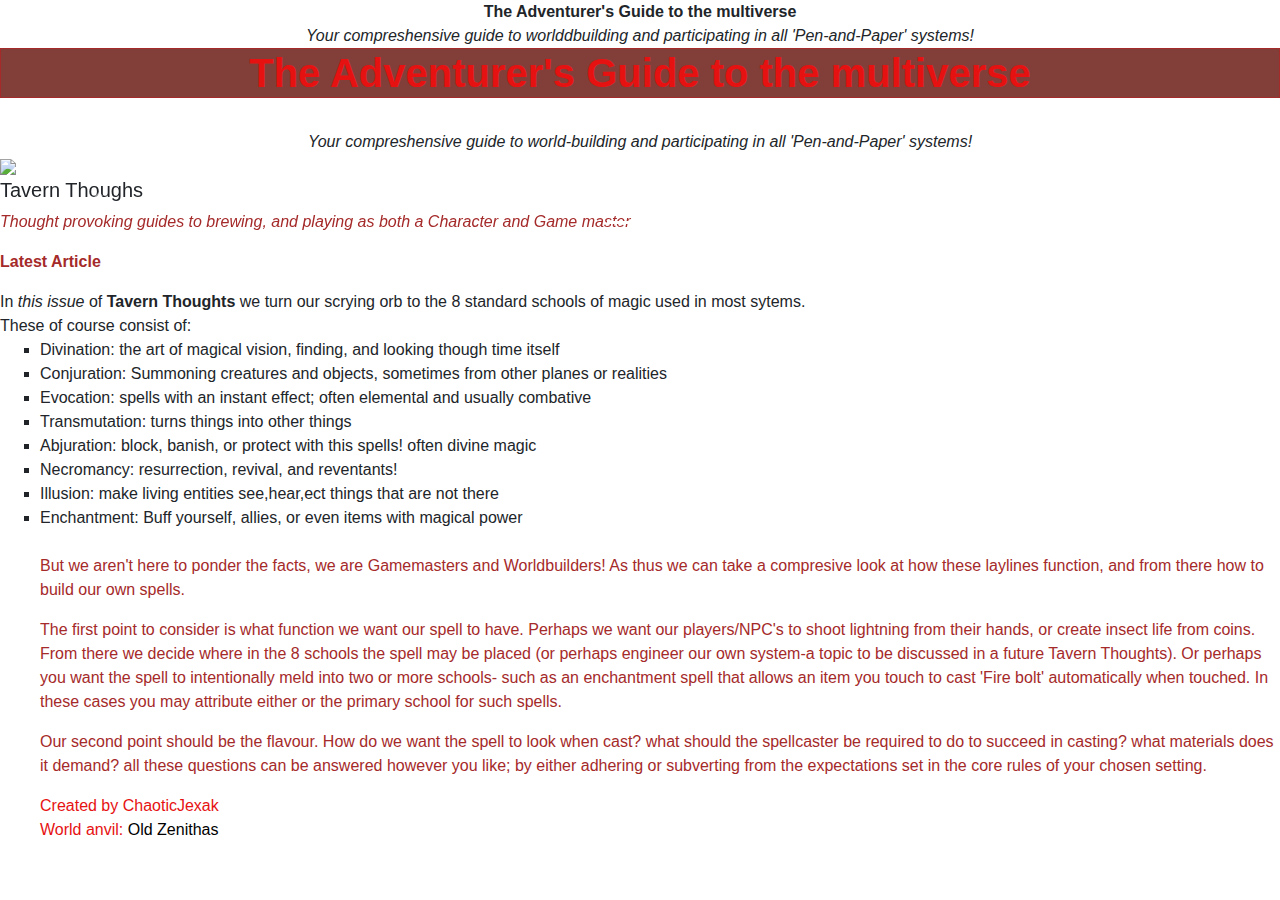
==== index.html @ 98332187 "Update index.html" ====
<!DOCTYPE html>
<html lang="en">

<head>
<body background="https://live.staticflickr.com/2944/15192879329_9052a4812b_b.jpg" >
<link rel="stylesheet" href="https://stackpath.bootstrapcdn.com/bootstrap/4.3.1/css/bootstrap.min.css" integrity="sha384-ggOyR0iXCbMQv3Xipma34MD+dH/1fQ784/j6cY/iJTQUOhcWr7x9JvoRxT2MZw1T" crossorigin="anonymous">



    <!-- 
        The following lines set character encoding and viewport behaviour, they are required by. You don't really need to worry about these 
    -->
    <link rel = "stylesheet" type="text/css" href= "style.css"/>
    <meta charset="UTF-8">
    <meta name="viewport" content="width=device-width, initial-scale=1, shrink-to-fit=no">

    <!-- You can change the contents of the title tag to control what appears in the title bar of the browser -->
    <title>AGttM</title>
</head>

<body>

     <center> <hi> <strong> The Adventurer's Guide to the multiverse </strong>  </h1> <br/> </center>
<em> <center> Your compreshensive guide to worlddbuilding and participating in all 'Pen-and-Paper' systems!</em> </center>



<center> <h1> <strong> The Adventurer's Guide to the multiverse </strong>  </h1> <br/> </center>
<em> <center> Your compreshensive guide to world-building and participating in all 'Pen-and-Paper' systems!</em> </center>


<div class="bd-example">
   <div id="exampleCarousel" class="carousel slide" data-ride="carousel">
     <ol class="carousel-indicators">
       <li data-target="#carouselExampleCaptions" data-slide-to="0" class="active"></li>
       <li data-target="#carouselExampleCaptions" data-slide-to="1"></li>
     </ol>
     <div class="carousel-inner">
       <div class="carousel-item active">
         <img src=" https://upload.wikimedia.org/wikipedia/commons/d/d1/Todeschini_%28attr%29_Couple_in_a_tavern.jpg " >
           <h5>Tavern Thoughs</h5>
           <p> <em> Thought provoking guides to brewing, and playing as both a Character and Game master </em></p>
         </div>
       </div>
       <div class="carousel-item">
         <img src=" https://www.publicdomainpictures.net/pictures/270000/nahled/dragon-engulfed-in-fire-1532636790CvJ.jpgg"; class="d-block w-100" class="d-block w-100" alt="Description of picture">
         <div class="carousel-caption d-none d-md-block ">
           <h5>From the Vault</h5>
              <p> <em>A retrospective look at our favourite systems throught thier lifespan. </em></p>
         </div>
       </div>
     <a class="carousel-control-prev" href="#exampleCarousel" role="button" data-slide="prev">
       <span class="carousel-control-prev-icon" aria-hidden="true"></span>
       <span class="sr-only">Previous</span>
     </a>
     <a class="carousel-control-next" href="#exampleCarousel" role="button" data-slide="next">
       <span class="carousel-control-next-icon" aria-hidden="true"></span>
       <span class="sr-only">Next</span>
     </a>
   </div>
 </div>





        <strong> <p> Latest Article </strong> </p>
In <em> this issue </em> of <strong>Tavern Thoughts</strong> we turn our scrying orb to the 8  standard schools of magic used in most sytems. <br/>
<li?>These of course consist of: 
<ul>

<li> Divination: the art of magical vision, finding, and looking though time itself </li>
<li>Conjuration: Summoning creatures and objects, sometimes from other planes or realities</li>
<li>Evocation: spells with an instant effect; often elemental and usually combative</li>
<li>Transmutation: turns things into other things</li>
<li>Abjuration: block, banish, or protect with this spells! often divine magic</li>
<li>Necromancy: resurrection, revival, and reventants!</li>
<li>Illusion: make living entities see,hear,ect things that are not there</li>
<li>Enchantment: Buff yourself, allies, or even items with magical power</li> <br/>
<p>
But we aren't here to ponder the facts, we are Gamemasters and Worldbuilders! As thus we can take a compresive look at how these laylines function, and from there how to build our own spells. 
</p>
<p>
The first point to consider is what function we want our spell to have. 
    Perhaps we want our players/NPC's to shoot lightning from their hands, 
    or create insect life from coins. From there we decide 
    where in the 8 schools the spell may be placed 
    (or perhaps engineer our own system-a topic to be discussed in a future Tavern Thoughts). 
    Or perhaps you want the spell to intentionally meld into two or more schools- 
    such as an enchantment spell that allows an item you touch to cast 'Fire bolt' automatically when touched.
    In these cases you may attribute either or the primary school for such spells. <br/> </p>
    
    <p> Our second point should be the flavour. How do we want the spell to look when cast? what should the 
        spellcaster be required to do to succeed in casting? what materials does it demand? 
        all these questions can be answered however you like; by either adhering or subverting from the expectations set in the core rules of your chosen setting.
    
    
    <footer> Created by ChaoticJexak <br/>
    World anvil: <a href= "https://www.worldanvil.com/w/Old-Zenithas-Chaoticjexak"> Old Zenithas </a> 
    
    </footer>
    <script src="https://cdnjs.cloudflare.com/ajax/libs/jquery/3.4.1/jquery.js" ></script>
<script src="https://cdnjs.cloudflare.com/ajax/libs/popper.js/1.14.7/umd/popper.min.js" integrity="sha384-UO2eT0CpHqdSJQ6hJty5KVphtPhzWj9WO1clHTMGa3JDZwrnQq4sF86dIHNDz0W1" crossorigin="anonymous"></script>
<script src="https://stackpath.bootstrapcdn.com/bootstrap/4.3.1/js/bootstrap.min.js" integrity="sha384-JjSmVgyd0p3pXB1rRibZUAYoIIy6OrQ6VrjIEaFf/nJGzIxFDsf4x0xIM+B07jRM" crossorigin="anonymous"></script>
</body>
    </html>
---- style.css ----
h1{color: rgb(230, 18, 18);{font-weight: bold};
background-color: rgb(130, 63, 57);border: 1px solid brown;  p{font-family:Helvetica}; p{font-size:15px}}
p{color:brown} 
body {background="https://live.staticflickr.com/2944/15192879329_9052a4812b_b.jpg"}
a:link { color: black; } 
a:visited {color: brown}
ul{list-style-type:square;}
footer{ color: rgb(230,18,18) }
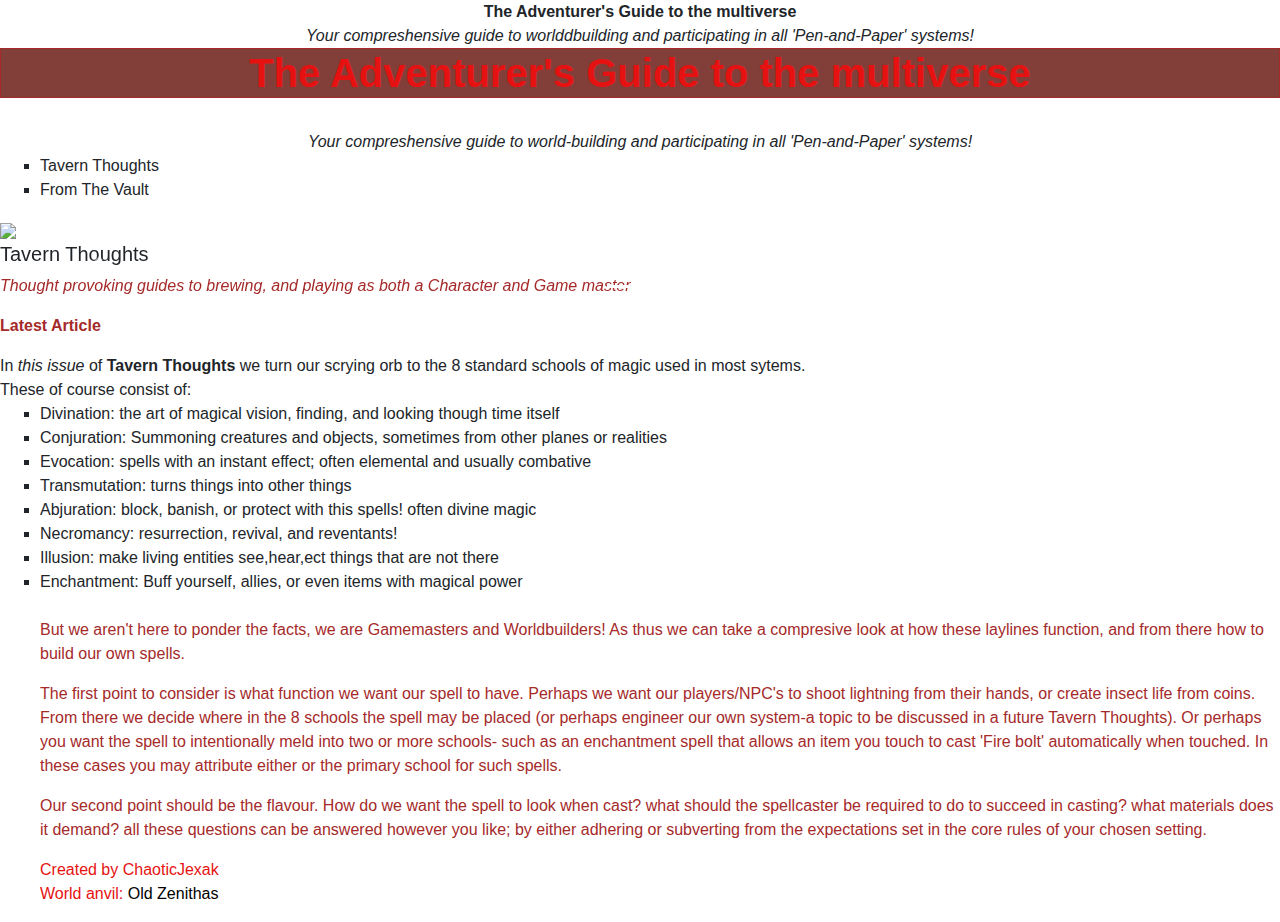
==== commit 354bf97a: "Update index.html" ====
--- a/index.html
+++ b/index.html
@@ -28,6 +28,12 @@
 <center> <h1> <strong> The Adventurer's Guide to the multiverse </strong>  </h1> <br/> </center>
 <em> <center> Your compreshensive guide to world-building and participating in all 'Pen-and-Paper' systems!</em> </center>
 
+    <div class=nav>
+<ul> 
+<li> Tavern Thoughts</li>
+<li> From The Vault</li>
+</ul>
+</div>
 
 <div class="bd-example">
    <div id="exampleCarousel" class="carousel slide" data-ride="carousel">
@@ -38,12 +44,12 @@
      <div class="carousel-inner">
        <div class="carousel-item active">
          <img src=" https://upload.wikimedia.org/wikipedia/commons/d/d1/Todeschini_%28attr%29_Couple_in_a_tavern.jpg " >
-           <h5>Tavern Thoughs</h5>
+           <h5>Tavern Thoughts</h5>
            <p> <em> Thought provoking guides to brewing, and playing as both a Character and Game master </em></p>
          </div>
        </div>
        <div class="carousel-item">
-         <img src=" https://www.publicdomainpictures.net/pictures/270000/nahled/dragon-engulfed-in-fire-1532636790CvJ.jpgg"; class="d-block w-100" class="d-block w-100" alt="Description of picture">
+         <img src=" https://cdn.pixabay.com/photo/2017/01/30/11/36/door-2020636_960_720.jpg"; class="d-block w-100" class="d-block w-100" alt="Description of picture">
          <div class="carousel-caption d-none d-md-block ">
            <h5>From the Vault</h5>
               <p> <em>A retrospective look at our favourite systems throught thier lifespan. </em></p>
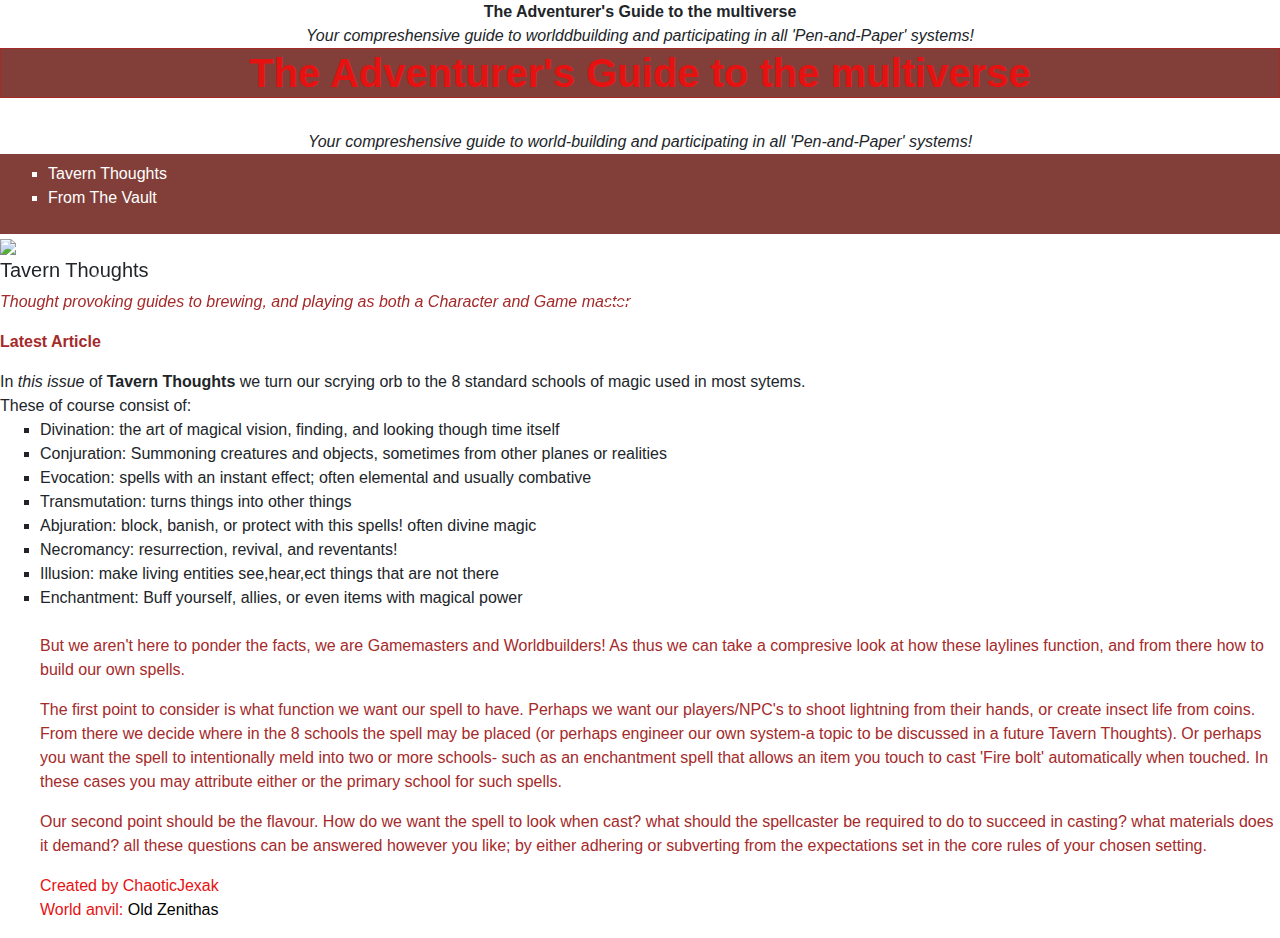
==== commit 2b2006a6: "Update index.html" ====
--- a/index.html
+++ b/index.html
@@ -16,6 +16,8 @@
 
     <!-- You can change the contents of the title tag to control what appears in the title bar of the browser -->
     <title>AGttM</title>
+    
+    <body background="https://live.staticflickr.com/2944/15192879329_9052a4812b_b.jpg" >
 </head>
 
 <body>
@@ -105,8 +107,6 @@
     World anvil: <a href= "https://www.worldanvil.com/w/Old-Zenithas-Chaoticjexak"> Old Zenithas </a> 
     
     </footer>
-    <script src="https://cdnjs.cloudflare.com/ajax/libs/jquery/3.4.1/jquery.js" ></script>
-<script src="https://cdnjs.cloudflare.com/ajax/libs/popper.js/1.14.7/umd/popper.min.js" integrity="sha384-UO2eT0CpHqdSJQ6hJty5KVphtPhzWj9WO1clHTMGa3JDZwrnQq4sF86dIHNDz0W1" crossorigin="anonymous"></script>
-<script src="https://stackpath.bootstrapcdn.com/bootstrap/4.3.1/js/bootstrap.min.js" integrity="sha384-JjSmVgyd0p3pXB1rRibZUAYoIIy6OrQ6VrjIEaFf/nJGzIxFDsf4x0xIM+B07jRM" crossorigin="anonymous"></script>
+
 </body>
     </html>
--- a/style.css
+++ b/style.css
@@ -1,8 +1,22 @@
+    
 h1{color: rgb(230, 18, 18);{font-weight: bold};
-background-color: rgb(130, 63, 57);border: 1px solid brown;  p{font-family:Helvetica}; p{font-size:15px}}
+background-color: rgb(130, 63, 57);border: 1px solid brown;  p{font-family:Helvetica};
+p{font-size:15px}}
 p{color:brown} 
-body {background="https://live.staticflickr.com/2944/15192879329_9052a4812b_b.jpg"}
 a:link { color: black; } 
 a:visited {color: brown}
 ul{list-style-type:square;}
 footer{ color: rgb(230,18,18) }
+
+
+.nav {
+    background-color: rgb(130, 63, 57); color: white;
+    padding: .5em; position: sticky; top: 0;
+  }
+  
+  nav ul {
+    margin: 0;
+    padding: 0;
+    list-style: none;
+display: flex; 
+  }
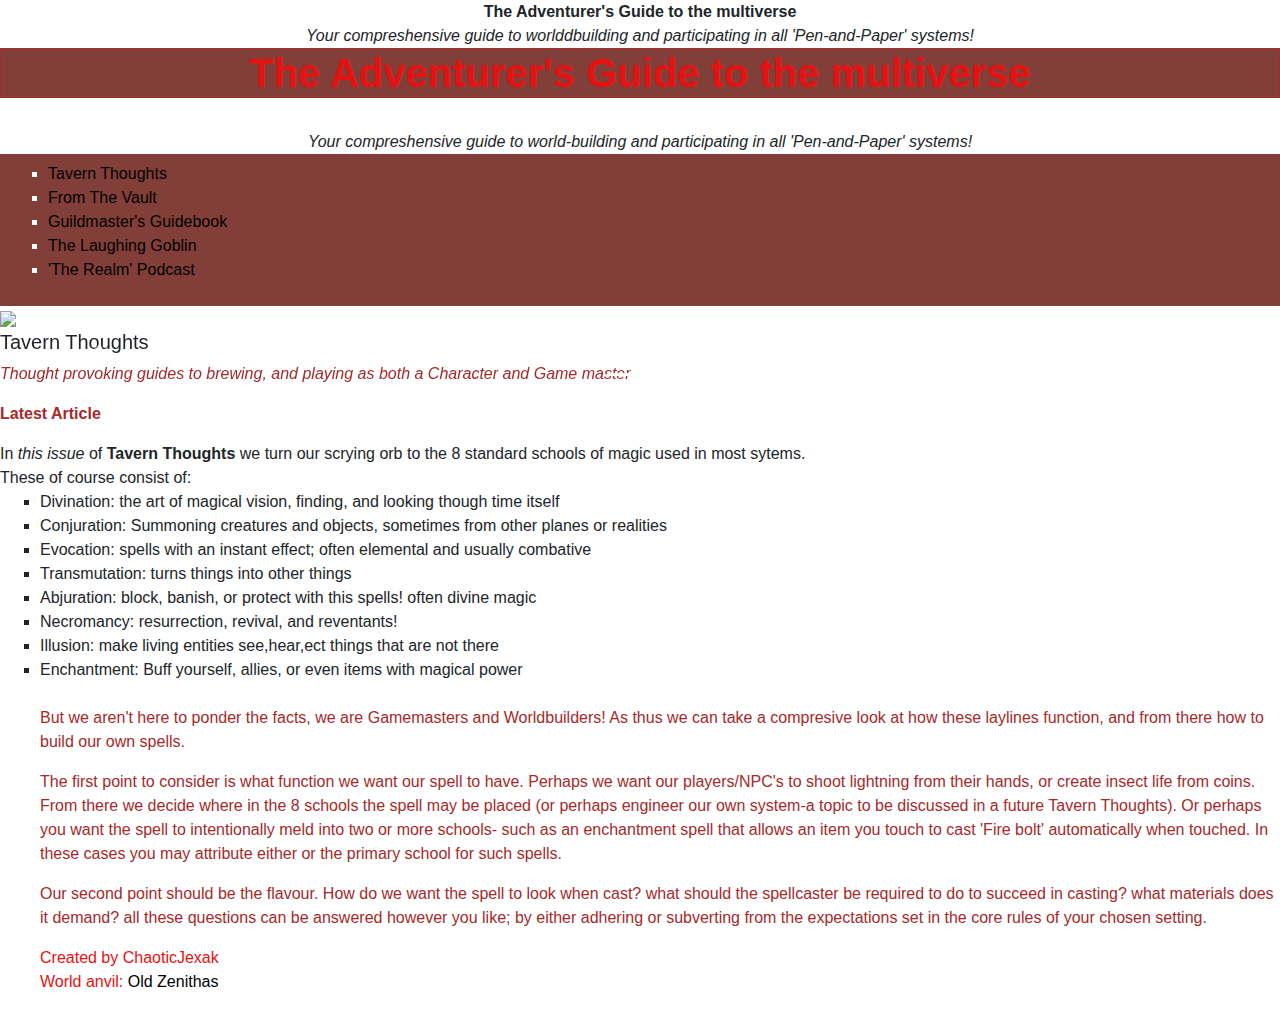
==== commit 7f78130d: "added links (possibly fragmented)" ====
--- a/index.html
+++ b/index.html
@@ -2,7 +2,6 @@
 <html lang="en">
 
 <head>
-<body background="https://live.staticflickr.com/2944/15192879329_9052a4812b_b.jpg" >
 <link rel="stylesheet" href="https://stackpath.bootstrapcdn.com/bootstrap/4.3.1/css/bootstrap.min.css" integrity="sha384-ggOyR0iXCbMQv3Xipma34MD+dH/1fQ784/j6cY/iJTQUOhcWr7x9JvoRxT2MZw1T" crossorigin="anonymous">
 
 
@@ -18,6 +17,9 @@
     <title>AGttM</title>
     
     <body background="https://live.staticflickr.com/2944/15192879329_9052a4812b_b.jpg" >
+        <script src="https://cdnjs.cloudflare.com/ajax/libs/jquery/3.4.1/jquery.js" ></script>
+<script src="https://cdnjs.cloudflare.com/ajax/libs/popper.js/1.14.7/umd/popper.min.js" integrity="sha384-UO2eT0CpHqdSJ</hQ6hJty5KVphtPhzWj9WO1clHTMGa3JDZwrnQq4sF86dIHNDz0W1" crossorigin="anonymous"></script>
+<script src="https://stackpath.bootstrapcdn.com/bootstrap/4.3.1/js/bootstrap.min.js" integrity="sha384-JjSmVgyd0p3pXB1rRibZUAYoIIy6OrQ6VrjIEaFf/nJGzIxFDsf4x0xIM+B07jRM" crossorigin="anonymous"></script>
 </head>
 
 <body>
@@ -32,8 +34,11 @@
 
     <div class=nav>
 <ul> 
-<li> Tavern Thoughts</li>
-<li> From The Vault</li>
+<li> <a href= "Tavern thoughts.html"> Tavern Thoughts </a></li>
+<li> <a href= "From the Vault.html"> From The Vault </a></li>
+<li> <a href= "Guildmaster's Guideook.html">Guildmaster's Guidebook </a></li>
+<li> <a href="The Laughing Goblin.html"> The Laughing Goblin </a></li>
+<li> <a href="The Realm Podcast.html" > 'The Realm' Podcast </a></li>
 </ul>
 </div>
 
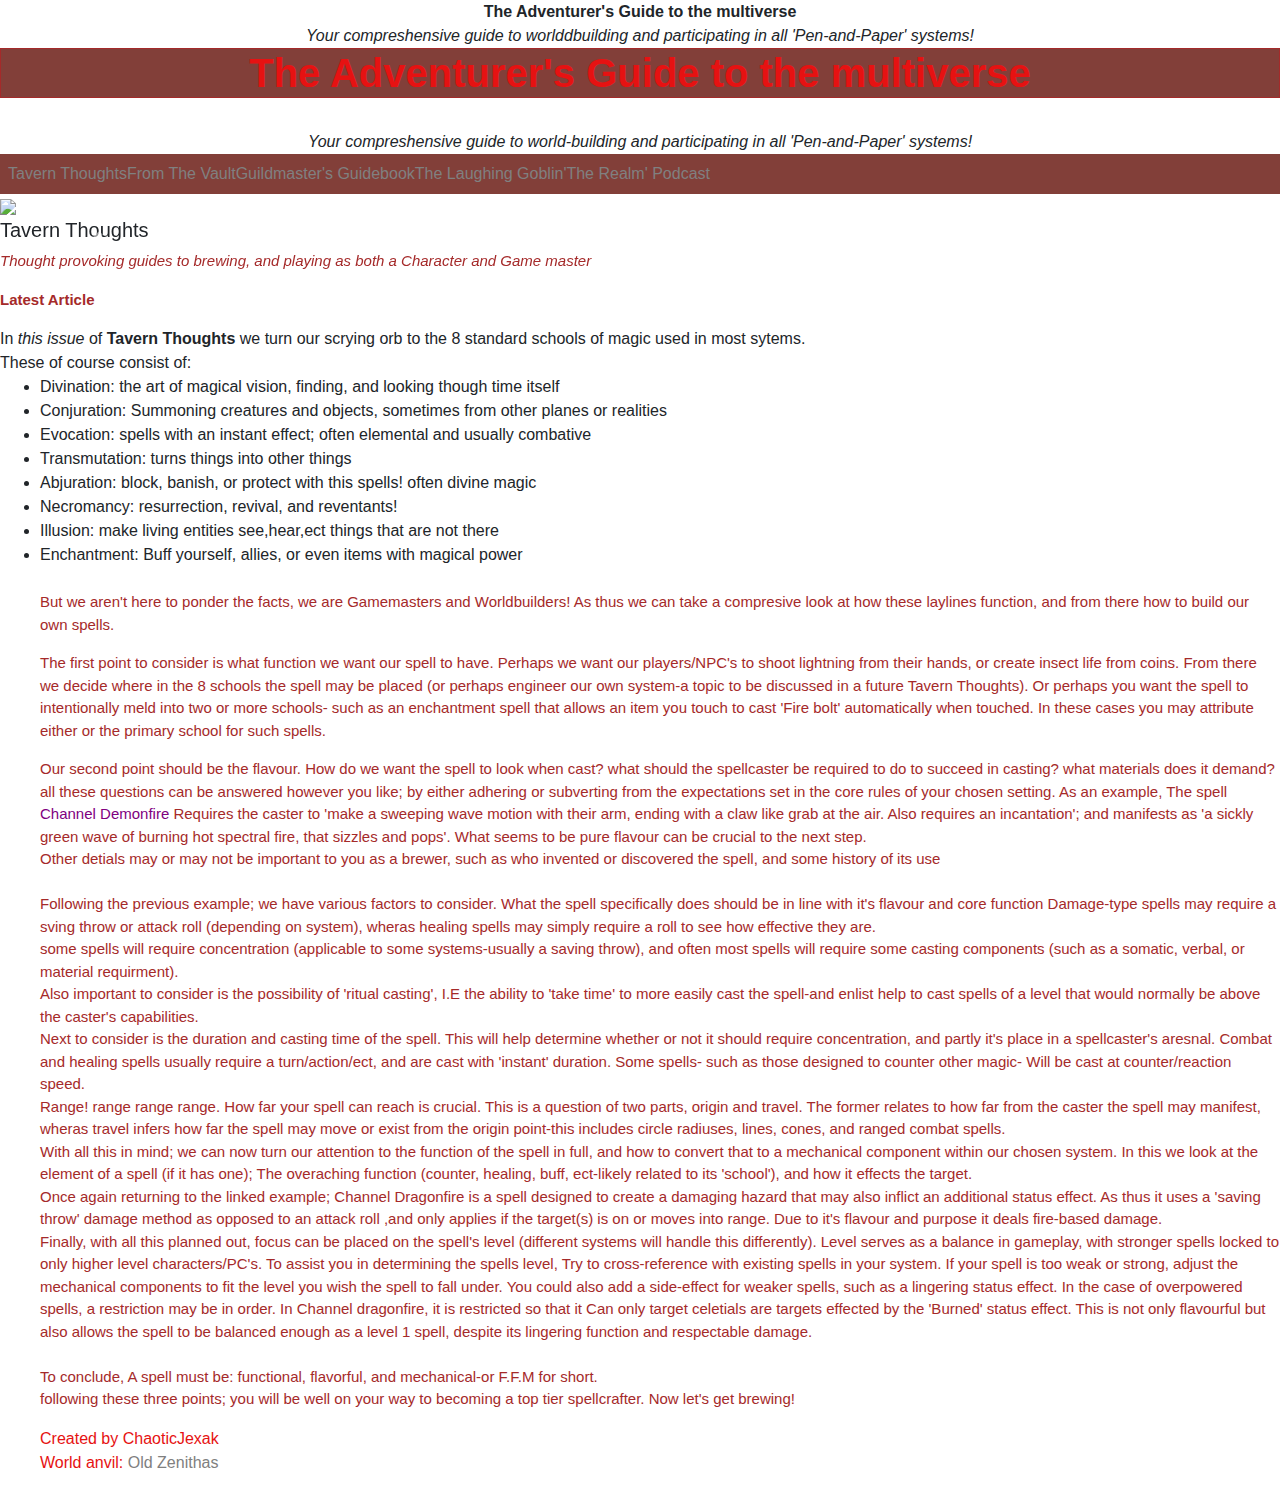
==== commit 06be0f69: "Update index.html" ====
--- a/index.html
+++ b/index.html
@@ -36,7 +36,7 @@
 <ul> 
 <li> <a href= "Tavern thoughts.html"> Tavern Thoughts </a></li>
 <li> <a href= "From the Vault.html"> From The Vault </a></li>
-<li> <a href= "Guildmaster's Guideook.html">Guildmaster's Guidebook </a></li>
+<li> <a href= "Guildmaster's Guidebook.html">Guildmaster's Guidebook </a></li>
 <li> <a href="The Laughing Goblin.html"> The Laughing Goblin </a></li>
 <li> <a href="The Realm Podcast.html" > 'The Realm' Podcast </a></li>
 </ul>
@@ -106,7 +106,34 @@
     <p> Our second point should be the flavour. How do we want the spell to look when cast? what should the 
         spellcaster be required to do to succeed in casting? what materials does it demand? 
         all these questions can be answered however you like; by either adhering or subverting from the expectations set in the core rules of your chosen setting.
-    
+        As an example, The spell <a href "https://www.worldanvil.com/w/old-zenithas-chaoticjexak/a/channel-demonfire-article"> Channel Demonfire </a> Requires the caster to 'make a sweeping wave motion with their arm, ending with a claw like grab at the air. 
+        Also requires an incantation'; and manifests as 'a sickly green wave of burning hot spectral fire, that sizzles and pops'. What seems to be pure flavour 
+        can be crucial to the next step. <br/>
+        Other detials may or may not be important to you as a brewer, such as who invented or discovered the spell, and some history of its use
+        <br/> <br/>
+        
+        Following the previous example; we have various factors to consider. What the spell specifically does should be in line with it's flavour and core function
+        Damage-type spells may require a sving throw or attack roll (depending on system), wheras healing spells may simply require a roll to see how effective they are. <br/>
+        some spells will require concentration (applicable to some systems-usually a saving throw), and often most spells will require some casting components (such as a somatic, verbal, or material requirment). <br/>
+        Also important to consider is the possibility of 'ritual casting', I.E the ability to 'take time' to more easily cast the spell-and enlist help to cast spells of a level that would normally be above the caster's capabilities. <br/>
+        Next to consider is the duration and casting time of the spell. This will help determine whether or not it should require concentration, and partly it's place in a spellcaster's aresnal.
+        Combat and healing spells usually require a turn/action/ect, and are cast with 'instant' duration. Some spells- such as those designed to counter other magic-
+        Will be cast at counter/reaction speed. <br/>
+        Range! range range range. How far your spell can reach is crucial. This is a question of two parts, origin and travel. The former relates to
+        how far from the caster the spell may manifest, wheras travel infers how far the spell may move or exist from the origin point-this includes circle radiuses, lines, cones, and ranged combat spells. <br/>
+        With all this in mind; we can now turn our attention to the function of the spell in full, and how to convert that to a mechanical component within our chosen system.
+        In this we look at the element of a spell (if it has one); The overaching function (counter, healing, buff, ect-likely related to its 'school'), and how it effects the target. <br/>
+        Once again returning to the linked example; Channel Dragonfire is a spell designed to create a damaging hazard that may also inflict an additional status effect. As thus it uses a 'saving throw' damage method as opposed to an attack roll
+        ,and only applies if the target(s) is on or moves into range. Due to it's flavour and purpose it deals fire-based damage. <br/>
+        Finally, with all this planned out, focus can be placed on the spell's level (different systems will handle this differently). Level 
+        serves as a balance in gameplay, with stronger spells locked to only higher level characters/PC's. To assist you in determining the spells level,
+        Try to cross-reference with existing spells in your system. If your spell is too weak or strong, adjust the mechanical components to fit the level you wish the spell to fall under. 
+        You could also add a side-effect for weaker spells, such as a lingering status effect. In the case of overpowered spells, a restriction may be in order.
+        In Channel dragonfire, it is restricted so that it Can only target celetials are targets effected by the 'Burned' status effect. This is not only flavourful
+        but also allows the spell to be balanced enough as a level 1 spell, despite its lingering function and respectable damage. <br/>
+        <br/>
+        To conclude, A spell must be: functional, flavorful, and mechanical-or F.F.M for short. <br/>
+        following these three points; you will be well on your way to becoming a top tier spellcrafter. Now let's get brewing!
     
     <footer> Created by ChaoticJexak <br/>
     World anvil: <a href= "https://www.worldanvil.com/w/Old-Zenithas-Chaoticjexak"> Old Zenithas </a> 
--- a/style.css
+++ b/style.css
@@ -1,22 +1,21 @@
     
 h1{color: rgb(230, 18, 18);{font-weight: bold};
-background-color: rgb(130, 63, 57);border: 1px solid brown;  p{font-family:Helvetica};
-p{font-size:15px}}
+background-color: rgb(130, 63, 57);border: 1px solid brown;  p{font-family:Helvetica};}
+h2{color: rgb(230, 18, 18);{font-weight: bold};
+background-color: rgb(130, 63, 57);border: 1px solid brown;  p{font-family:Helvetica}; {font-Size: 10px; }}
+p{font-size:15px}
 p{color:brown} 
-a:link { color: black; } 
-a:visited {color: brown}
-ul{list-style-type:square;}
-footer{ color: rgb(230,18,18) }
+a:link { color: grey; } 
+a:visited {color: purple}
+ul{{list-style-type:square;} {color: rgb(230, 18, 18); } }
+footer{ color: rgb(230, 18, 18); }
 
 
-.nav {
-    background-color: rgb(130, 63, 57); color: white;
-    padding: .5em; position: sticky; top: 0;
-  }
+.nav{background-color: rgb(130, 63, 57); color: white;
+    padding: 0.5em; position: sticky; top: 0;}
   
-  nav ul {
+.nav ul{
     margin: 0;
     padding: 0;
     list-style: none;
-display: flex; 
-  }
+display: flex; }
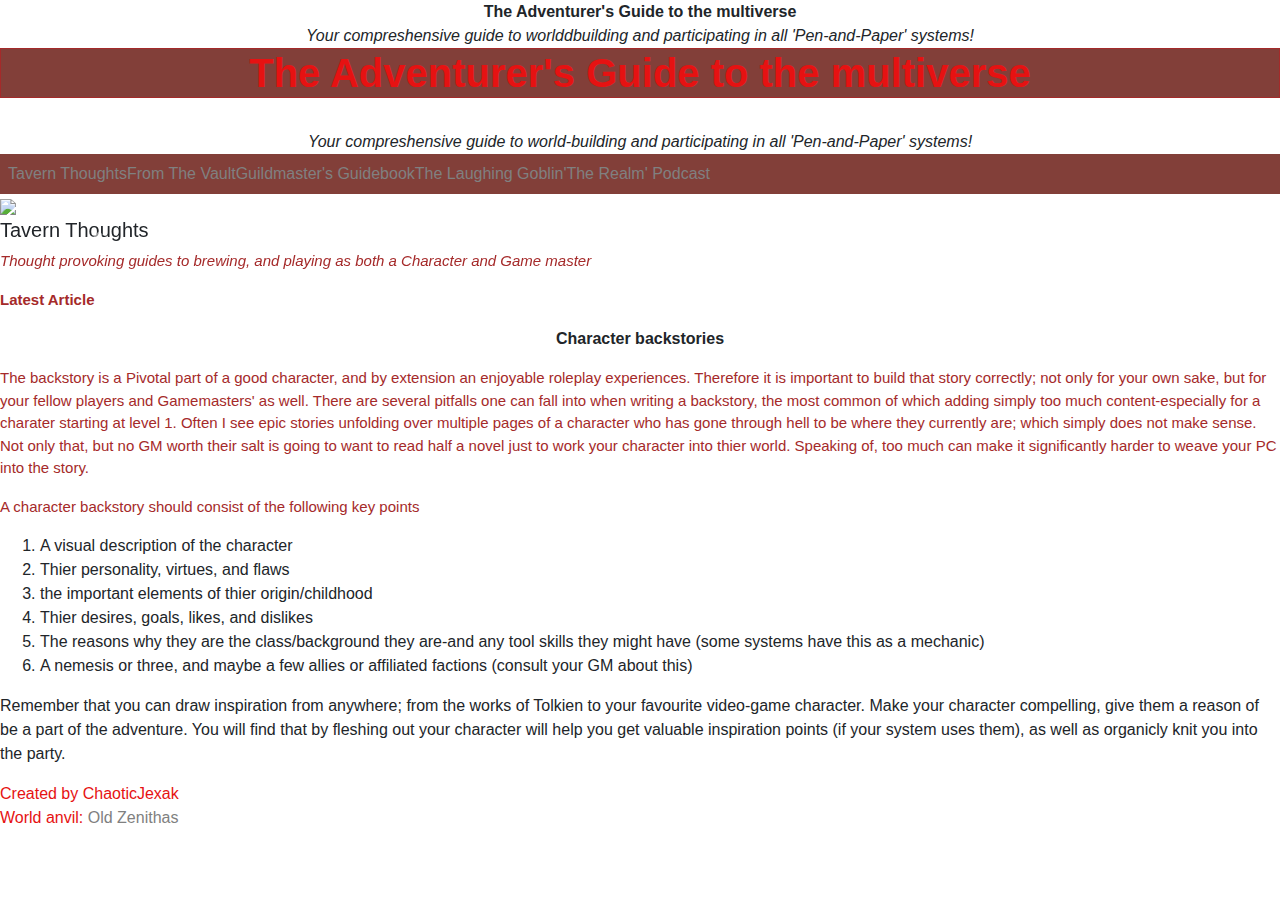
==== commit 99e3dfa8: "Update index.html" ====
--- a/index.html
+++ b/index.html
@@ -78,62 +78,27 @@
 
 
         <strong> <p> Latest Article </strong> </p>
-In <em> this issue </em> of <strong>Tavern Thoughts</strong> we turn our scrying orb to the 8  standard schools of magic used in most sytems. <br/>
-<li?>These of course consist of: 
-<ul>
-
-<li> Divination: the art of magical vision, finding, and looking though time itself </li>
-<li>Conjuration: Summoning creatures and objects, sometimes from other planes or realities</li>
-<li>Evocation: spells with an instant effect; often elemental and usually combative</li>
-<li>Transmutation: turns things into other things</li>
-<li>Abjuration: block, banish, or protect with this spells! often divine magic</li>
-<li>Necromancy: resurrection, revival, and reventants!</li>
-<li>Illusion: make living entities see,hear,ect things that are not there</li>
-<li>Enchantment: Buff yourself, allies, or even items with magical power</li> <br/>
-<p>
-But we aren't here to ponder the facts, we are Gamemasters and Worldbuilders! As thus we can take a compresive look at how these laylines function, and from there how to build our own spells. 
-</p>
-<p>
-The first point to consider is what function we want our spell to have. 
-    Perhaps we want our players/NPC's to shoot lightning from their hands, 
-    or create insect life from coins. From there we decide 
-    where in the 8 schools the spell may be placed 
-    (or perhaps engineer our own system-a topic to be discussed in a future Tavern Thoughts). 
-    Or perhaps you want the spell to intentionally meld into two or more schools- 
-    such as an enchantment spell that allows an item you touch to cast 'Fire bolt' automatically when touched.
-    In these cases you may attribute either or the primary school for such spells. <br/> </p>
-    
-    <p> Our second point should be the flavour. How do we want the spell to look when cast? what should the 
-        spellcaster be required to do to succeed in casting? what materials does it demand? 
-        all these questions can be answered however you like; by either adhering or subverting from the expectations set in the core rules of your chosen setting.
-        As an example, The spell <a href "https://www.worldanvil.com/w/old-zenithas-chaoticjexak/a/channel-demonfire-article"> Channel Demonfire </a> Requires the caster to 'make a sweeping wave motion with their arm, ending with a claw like grab at the air. 
-        Also requires an incantation'; and manifests as 'a sickly green wave of burning hot spectral fire, that sizzles and pops'. What seems to be pure flavour 
-        can be crucial to the next step. <br/>
-        Other detials may or may not be important to you as a brewer, such as who invented or discovered the spell, and some history of its use
-        <br/> <br/>
+ <p> <strong> <center> Character backstories </center></strong> </p>
+<p> The backstory is a Pivotal part of a good character, and by extension an enjoyable roleplay experiences. 
+    Therefore it is important to build that story correctly; not only for your own sake, but for your fellow players and Gamemasters' as well.
+    There are several pitfalls one can fall into when writing a backstory, the most common of which adding simply too much content-especially for a charater starting at level 1. 
+    Often I see epic stories unfolding over multiple pages of a character who has gone through hell to be where they currently are; which simply does not make sense.
+    Not only that, but no GM worth their salt is going to want to read half a novel just to work your character into thier world. 
+    Speaking of, too much can make it significantly harder to weave your PC into the story. <br/> </P>
         
-        Following the previous example; we have various factors to consider. What the spell specifically does should be in line with it's flavour and core function
-        Damage-type spells may require a sving throw or attack roll (depending on system), wheras healing spells may simply require a roll to see how effective they are. <br/>
-        some spells will require concentration (applicable to some systems-usually a saving throw), and often most spells will require some casting components (such as a somatic, verbal, or material requirment). <br/>
-        Also important to consider is the possibility of 'ritual casting', I.E the ability to 'take time' to more easily cast the spell-and enlist help to cast spells of a level that would normally be above the caster's capabilities. <br/>
-        Next to consider is the duration and casting time of the spell. This will help determine whether or not it should require concentration, and partly it's place in a spellcaster's aresnal.
-        Combat and healing spells usually require a turn/action/ect, and are cast with 'instant' duration. Some spells- such as those designed to counter other magic-
-        Will be cast at counter/reaction speed. <br/>
-        Range! range range range. How far your spell can reach is crucial. This is a question of two parts, origin and travel. The former relates to
-        how far from the caster the spell may manifest, wheras travel infers how far the spell may move or exist from the origin point-this includes circle radiuses, lines, cones, and ranged combat spells. <br/>
-        With all this in mind; we can now turn our attention to the function of the spell in full, and how to convert that to a mechanical component within our chosen system.
-        In this we look at the element of a spell (if it has one); The overaching function (counter, healing, buff, ect-likely related to its 'school'), and how it effects the target. <br/>
-        Once again returning to the linked example; Channel Dragonfire is a spell designed to create a damaging hazard that may also inflict an additional status effect. As thus it uses a 'saving throw' damage method as opposed to an attack roll
-        ,and only applies if the target(s) is on or moves into range. Due to it's flavour and purpose it deals fire-based damage. <br/>
-        Finally, with all this planned out, focus can be placed on the spell's level (different systems will handle this differently). Level 
-        serves as a balance in gameplay, with stronger spells locked to only higher level characters/PC's. To assist you in determining the spells level,
-        Try to cross-reference with existing spells in your system. If your spell is too weak or strong, adjust the mechanical components to fit the level you wish the spell to fall under. 
-        You could also add a side-effect for weaker spells, such as a lingering status effect. In the case of overpowered spells, a restriction may be in order.
-        In Channel dragonfire, it is restricted so that it Can only target celetials are targets effected by the 'Burned' status effect. This is not only flavourful
-        but also allows the spell to be balanced enough as a level 1 spell, despite its lingering function and respectable damage. <br/>
-        <br/>
-        To conclude, A spell must be: functional, flavorful, and mechanical-or F.F.M for short. <br/>
-        following these three points; you will be well on your way to becoming a top tier spellcrafter. Now let's get brewing!
+        
+        <p> A character backstory should consist of the following key points <ol>
+    <li> A visual description of the character </li>
+    <li> Thier personality, virtues, and flaws </li>
+    <li> the important elements of thier origin/childhood </li>
+    <li> Thier desires, goals, likes, and dislikes </li>
+    <li> The reasons why they are the class/background they are-and any tool skills they might have (some systems have this as a mechanic) </li>
+    <li> A nemesis or three, and maybe a few allies or affiliated factions (consult your GM about this) </li>
+    </ol>
+    Remember that you can draw inspiration from anywhere; from the works of Tolkien to your favourite video-game character. Make your character compelling,
+    give them a reason of be a part of the adventure. You will find that by fleshing out your character will help you get valuable inspiration points (if your system uses them),
+    as well as organicly knit you into the party.
+        </p>
     
     <footer> Created by ChaoticJexak <br/>
     World anvil: <a href= "https://www.worldanvil.com/w/Old-Zenithas-Chaoticjexak"> Old Zenithas </a> 
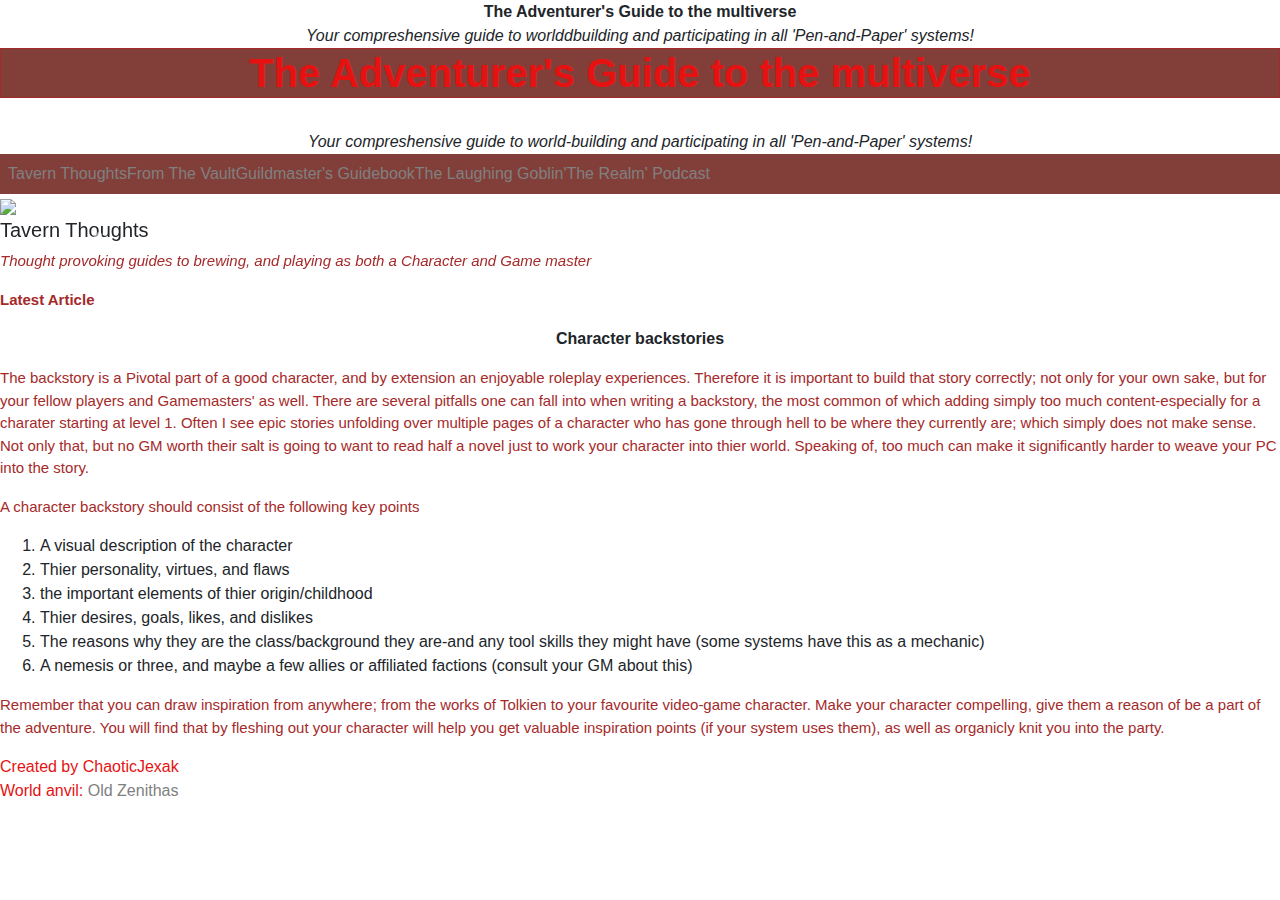
==== commit 26034036: "Update index.html" ====
--- a/index.html
+++ b/index.html
@@ -87,15 +87,15 @@
     Speaking of, too much can make it significantly harder to weave your PC into the story. <br/> </P>
         
         
-        <p> A character backstory should consist of the following key points <ol>
+    <p> A character backstory should consist of the following key points </p> <ol>
     <li> A visual description of the character </li>
     <li> Thier personality, virtues, and flaws </li>
     <li> the important elements of thier origin/childhood </li>
     <li> Thier desires, goals, likes, and dislikes </li>
     <li> The reasons why they are the class/background they are-and any tool skills they might have (some systems have this as a mechanic) </li>
     <li> A nemesis or three, and maybe a few allies or affiliated factions (consult your GM about this) </li>
-    </ol>
-    Remember that you can draw inspiration from anywhere; from the works of Tolkien to your favourite video-game character. Make your character compelling,
+    </ol> 
+    <p> Remember that you can draw inspiration from anywhere; from the works of Tolkien to your favourite video-game character. Make your character compelling,
     give them a reason of be a part of the adventure. You will find that by fleshing out your character will help you get valuable inspiration points (if your system uses them),
     as well as organicly knit you into the party.
         </p>
--- a/style.css
+++ b/style.css
@@ -1,7 +1,7 @@
     
 h1{color: rgb(230, 18, 18);{font-weight: bold};
 background-color: rgb(130, 63, 57);border: 1px solid brown;  p{font-family:Helvetica};}
-h2{color: rgb(230, 18, 18);{font-weight: bold};
+h2,h3,h4{color: rgb(230, 18, 18);{font-weight: bold};
 background-color: rgb(130, 63, 57);border: 1px solid brown;  p{font-family:Helvetica}; {font-Size: 10px; }}
 p{font-size:15px}
 p{color:brown} 
@@ -19,3 +19,4 @@
     padding: 0;
     list-style: none;
 display: flex; }
+.sub{color: rgb(230, 18, 18);}
